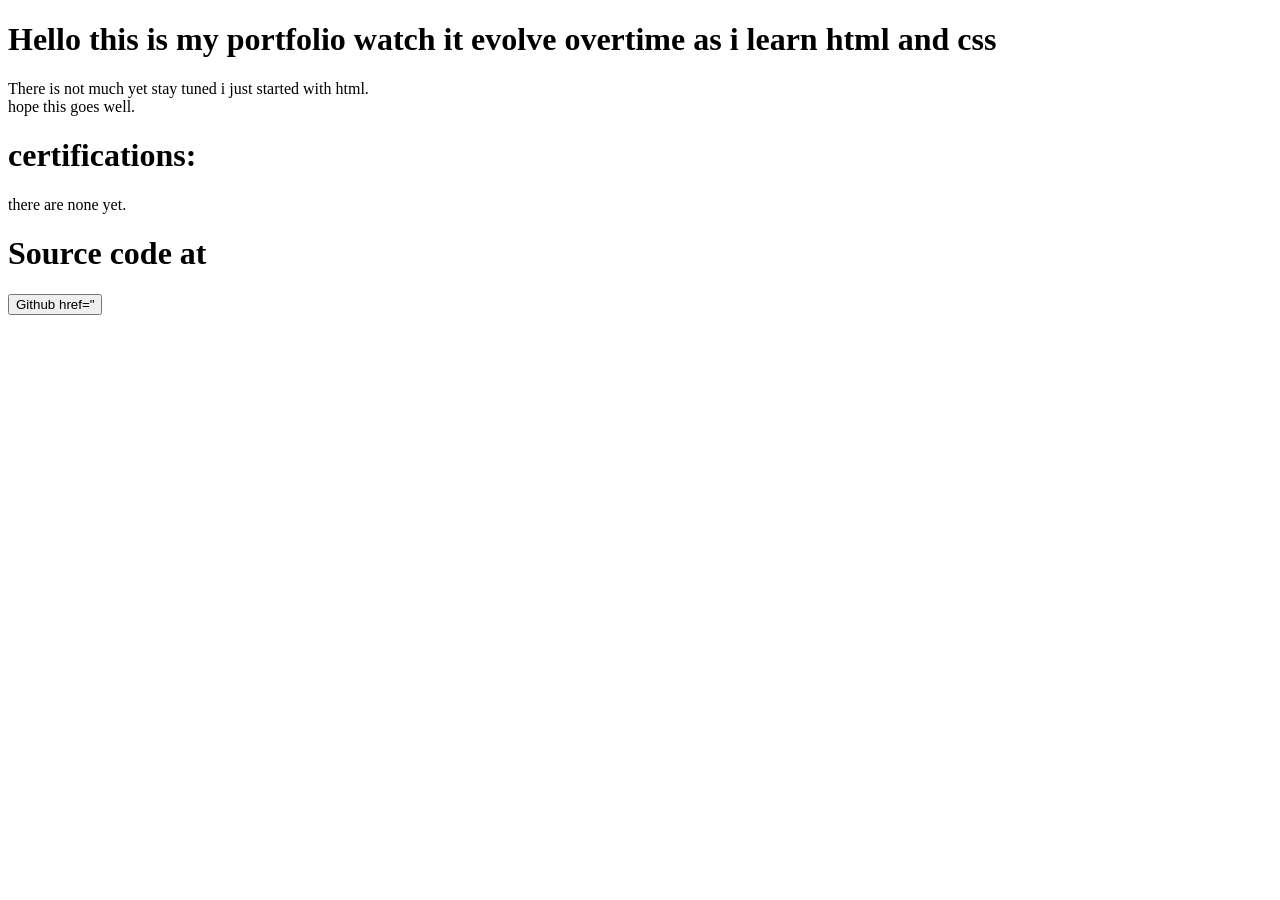
==== Portfolio/index.html @ 407b5382 "Add files via upload" ====
<!DOCTYPE html>
<html lang="en">
  <head>
    <meta charset="UTF-8" />
    <meta name="viewport" content="width=device-width, initial-scale=1.0" />
    <title></title>

    <link rel="preconnect" href="https://fonts.googleapis.com">
    <link rel="preconnect" href="https://fonts.gstatic.com" crossorigin>
    <link href="https://fonts.googleapis.com/css2?family=Oswald:wght@200..700&display=swap" rel="stylesheet">

    <link rel="stylesheet" href="style.css">
  </head>
</html>

<h1 class="BOLD">Hello this is my portfolio watch it evolve overtime as i learn html and css</h1>
  <p>There is not much yet stay tuned i just started with html.<br>hope this goes well.</p>
</p>
<h1>certifications: </h1>

  <p>there are none yet.</p>


<h1 class="BOLD">Source code at</h1>
<button>Github href="</button>
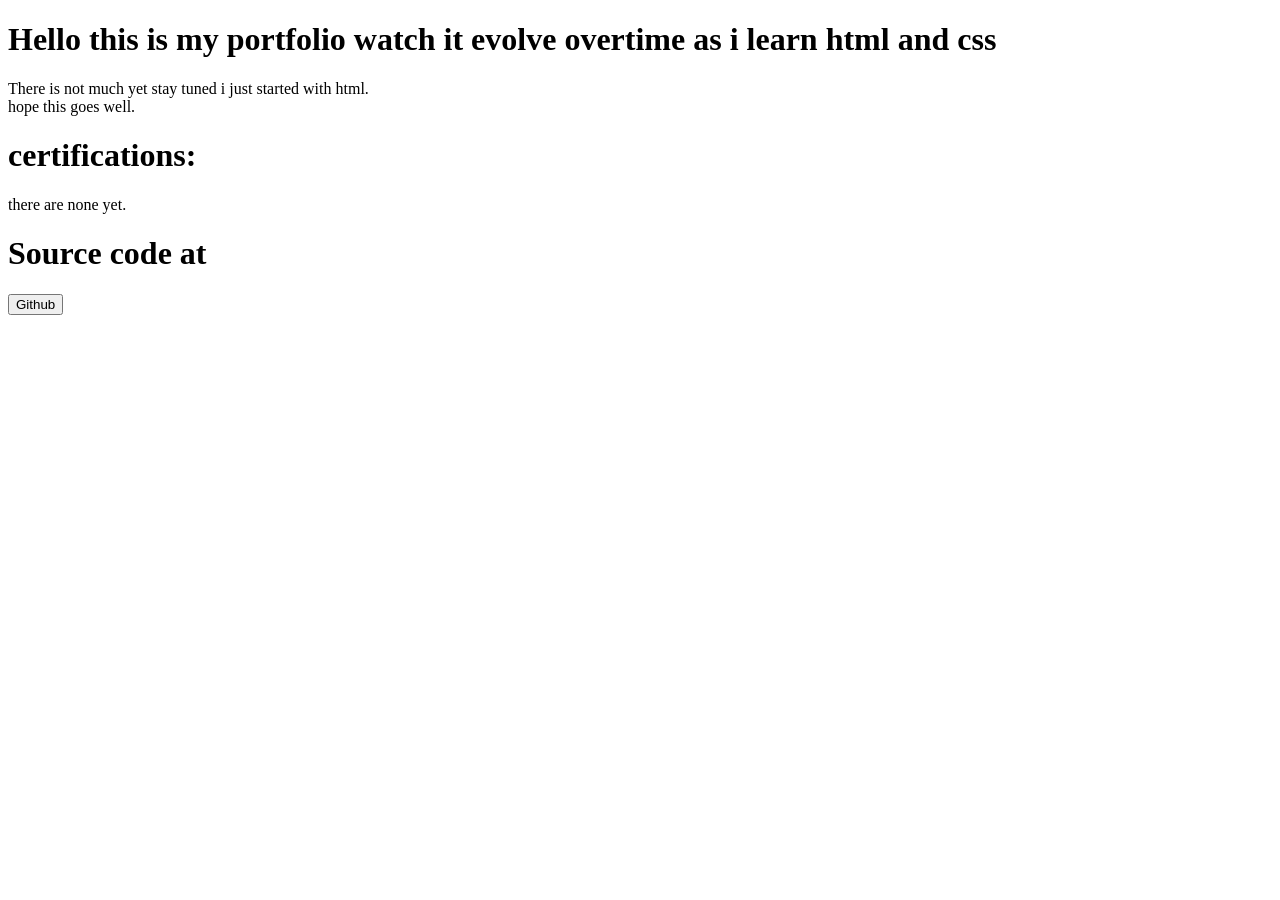
==== commit f8af14d8: "Update index.html" ====
--- a/Portfolio/index.html
+++ b/Portfolio/index.html
@@ -22,4 +22,5 @@
 
 
 <h1 class="BOLD">Source code at</h1>
-<button>Github href="</button>
+<a href="https://github.com/casualkre/Portfolio"><button>Github</button></a>
+
